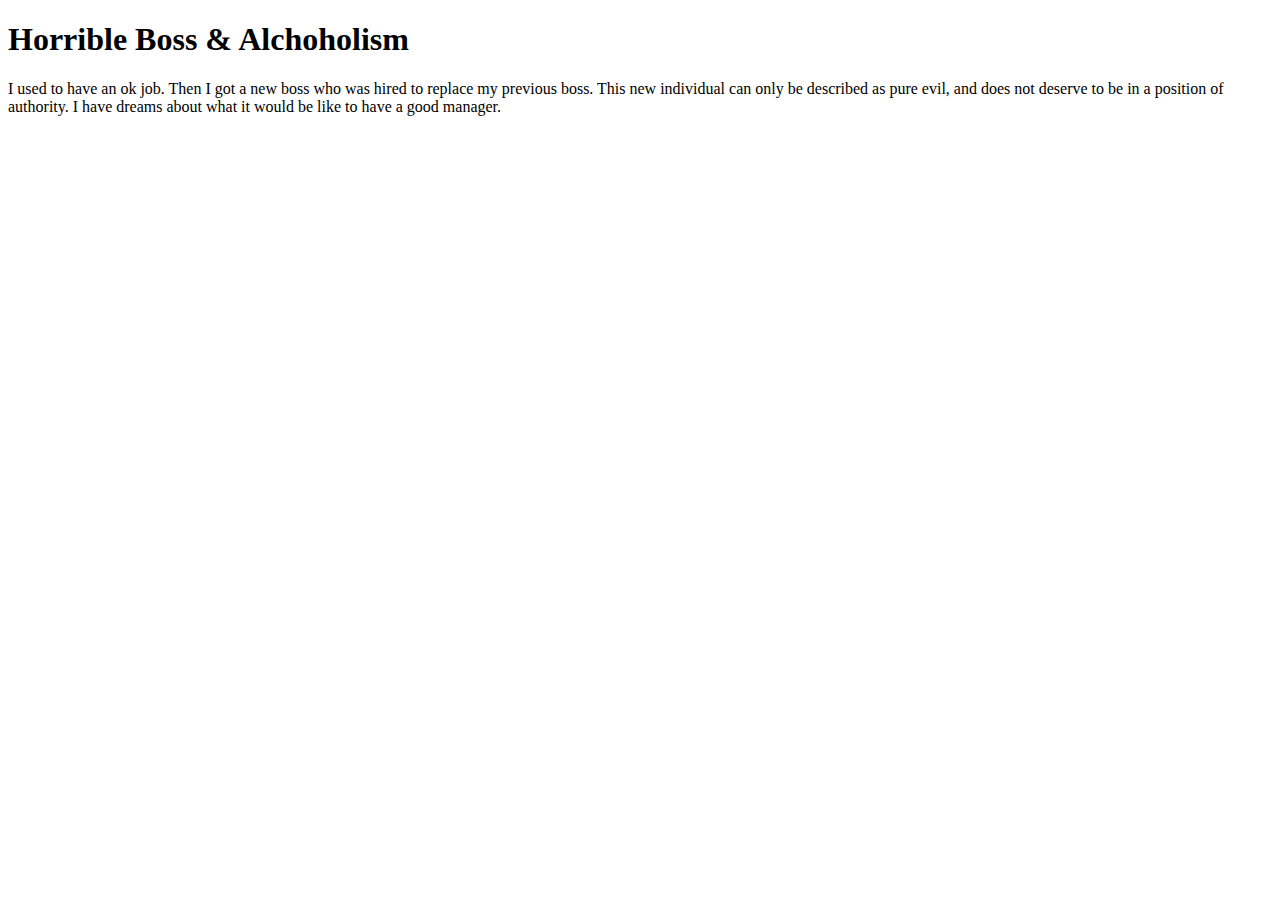
==== pages/boss.html @ a5ceee60 "first commit" ====
<!DOCTYPE html>
<html>
    <head>
      <title>Horrible Boss & Alchoholism</title>
    </head>

    <body>
      <h1>Horrible Boss & Alchoholism</h1>
      <p>I used to have an ok job. Then I got a new boss who was hired to replace my previous boss. This new individual can only be described as pure evil, and does not deserve to be in a position of authority. I have dreams about what it would be like to have a good manager.</p>
    </body>
</html>
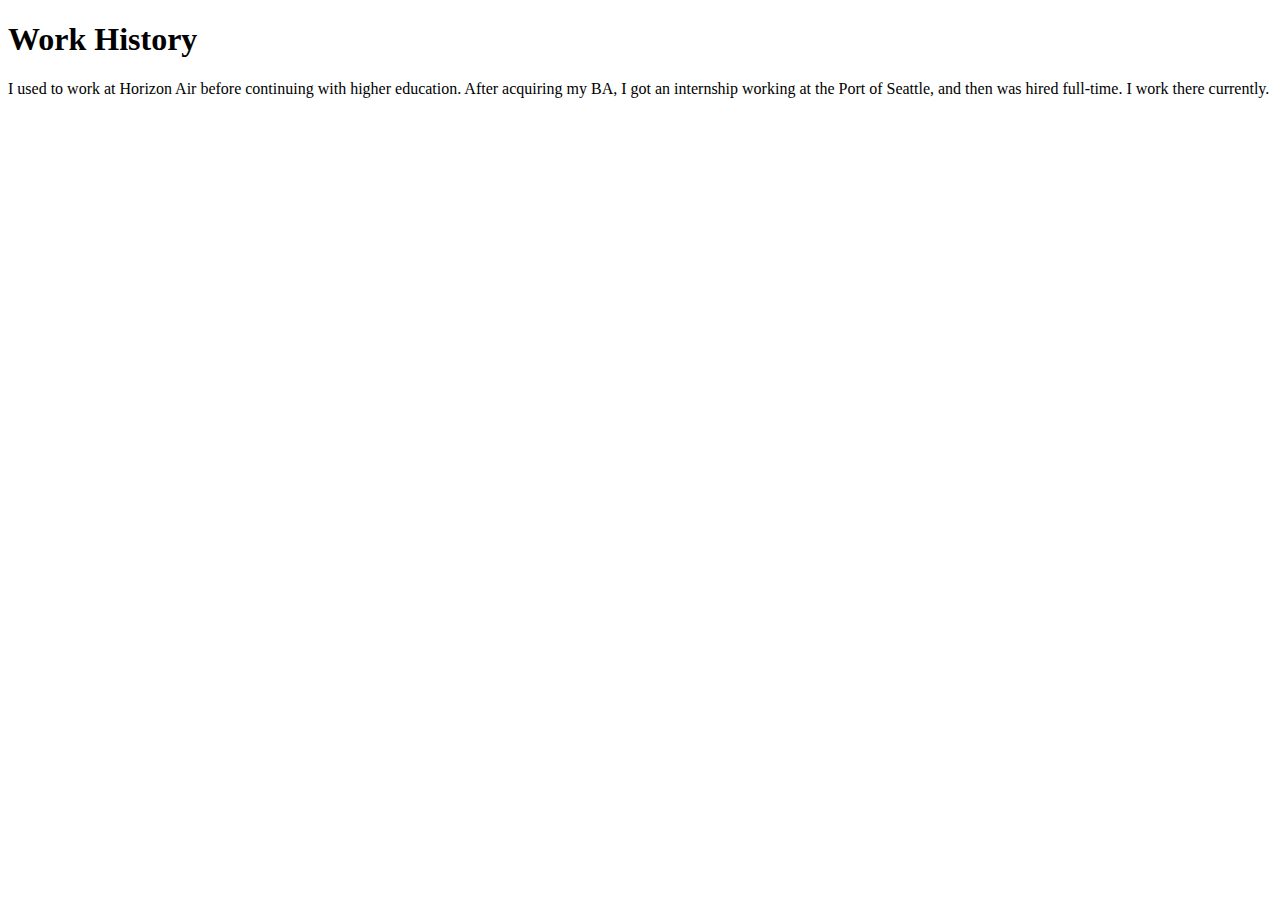
==== commit 3b87fb22: "about me done" ====
--- a/pages/boss.html
+++ b/pages/boss.html
@@ -1,11 +1,11 @@
 <!DOCTYPE html>
 <html>
     <head>
-      <title>Horrible Boss & Alchoholism</title>
+      <title>Work History</title>
     </head>
 
     <body>
-      <h1>Horrible Boss & Alchoholism</h1>
-      <p>I used to have an ok job. Then I got a new boss who was hired to replace my previous boss. This new individual can only be described as pure evil, and does not deserve to be in a position of authority. I have dreams about what it would be like to have a good manager.</p>
+      <h1>Work History</h1>
+      <p>I used to work at Horizon Air before continuing with higher education. After acquiring my BA, I got an internship working at the Port of Seattle, and then was hired full-time. I work there currently.</p>
     </body>
 </html>